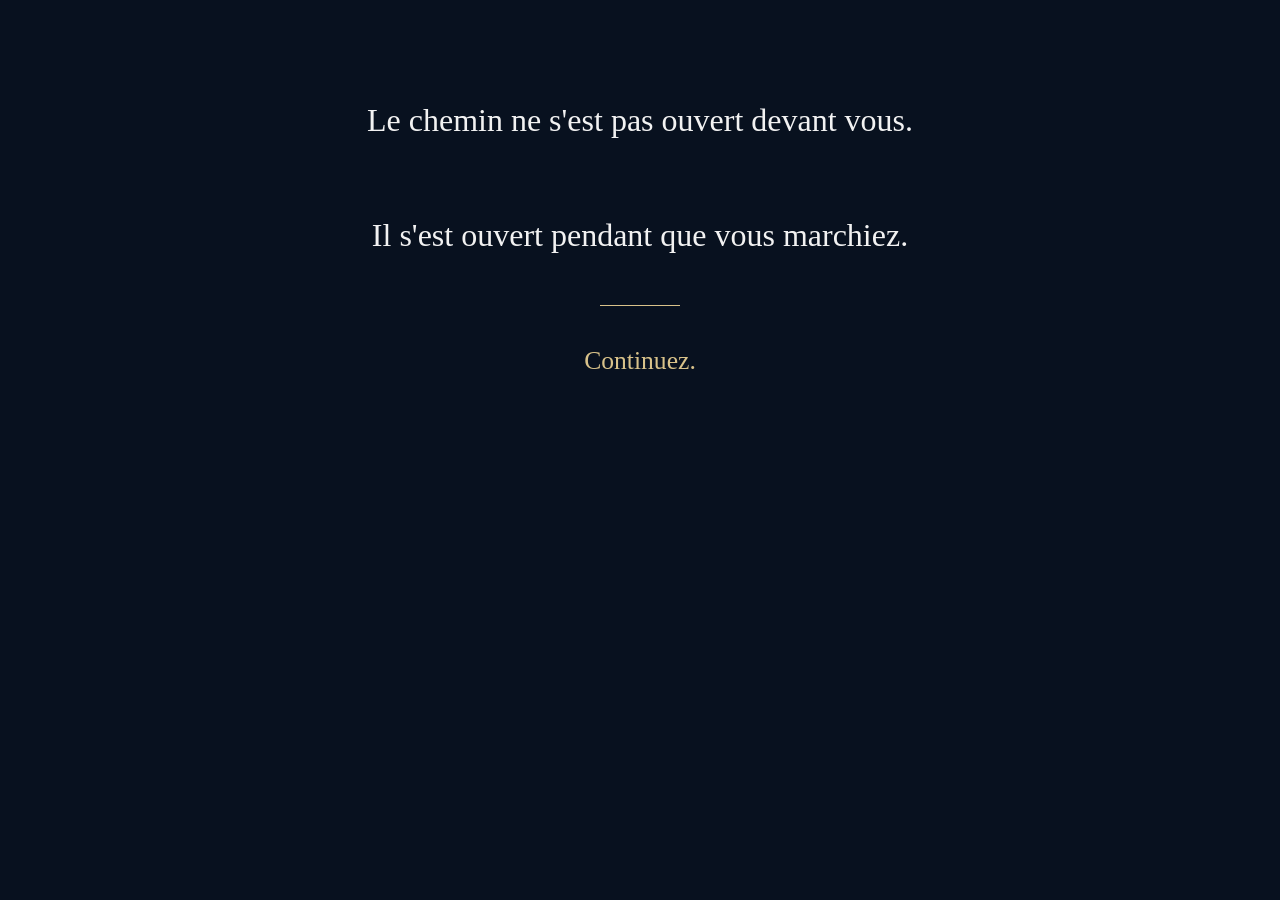
==== final.html @ 1e4e47d5 "Add files via upload" ====
<!DOCTYPE html><html lang='fr'><head><meta charset='utf-8'><title>Continuer</title><link rel='stylesheet' href='style.css'></head><body><div class='container'><p class='final'>Le chemin ne s'est pas ouvert devant vous.<br><br>Il s'est ouvert pendant que vous marchiez.</p><div class='divider'></div><p class='continue'>Continuez.</p></div></body></html>
---- style.css ----
body{background:#08111f;color:#f2f2f2;font-family:Georgia,serif;margin:0;padding:0}
.container{max-width:900px;margin:auto;padding:60px 20px;text-align:center}
.kicker{letter-spacing:6px;color:#d8c28a;font-size:.9rem}
h1{font-size:3rem;font-weight:300;margin-bottom:40px}
.intro,.reflection{font-size:1.4rem;line-height:1.8;max-width:700px;margin:auto}
.card-image{width:100%;border-radius:24px;box-shadow:0 20px 60px rgba(0,0,0,.4);margin-bottom:40px}
.btn{display:inline-block;margin-top:40px;padding:18px 36px;border-radius:999px;background:#d8c28a;color:#08111f;text-decoration:none;font-weight:bold}
.divider{width:80px;height:1px;background:#d8c28a;margin:40px auto}
.final{font-size:2rem;line-height:1.8}
.continue{font-size:1.6rem;color:#d8c28a}
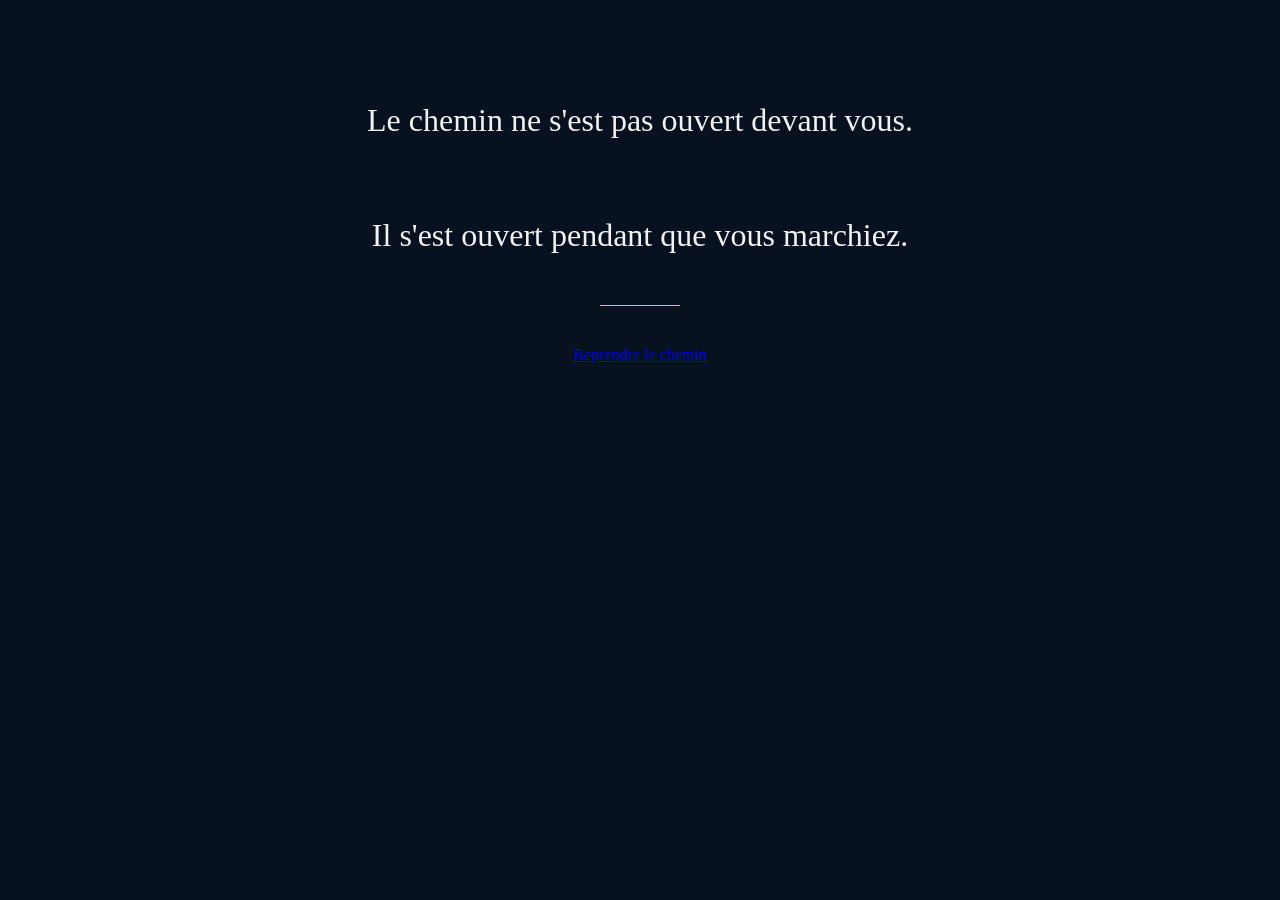
==== commit 7a9ed7b5: "Update final.html" ====
--- a/final.html
+++ b/final.html
@@ -1 +1,31 @@
-<!DOCTYPE html><html lang='fr'><head><meta charset='utf-8'><title>Continuer</title><link rel='stylesheet' href='style.css'></head><body><div class='container'><p class='final'>Le chemin ne s'est pas ouvert devant vous.<br><br>Il s'est ouvert pendant que vous marchiez.</p><div class='divider'></div><p class='continue'>Continuez.</p></div></body></html>+<!DOCTYPE html>
+<html lang="fr">
+
+<head>
+<meta charset="utf-8">
+<title>Continuer</title>
+<link rel="stylesheet" href="style.css">
+</head>
+
+<body>
+
+<div class="container">
+
+  <p class="final">
+    Le chemin ne s'est pas ouvert devant vous.
+    <br><br>
+    Il s'est ouvert pendant que vous marchiez.
+  </p>
+
+  <div class="divider"></div>
+
+  <a
+    href="https://wood-demonstrate.unicornplatform.page/zephyr_avenel/#continuer-a-marcher"
+    class="continue-btn">
+    Reprendre le chemin
+  </a>
+
+</div>
+
+</body>
+</html>
